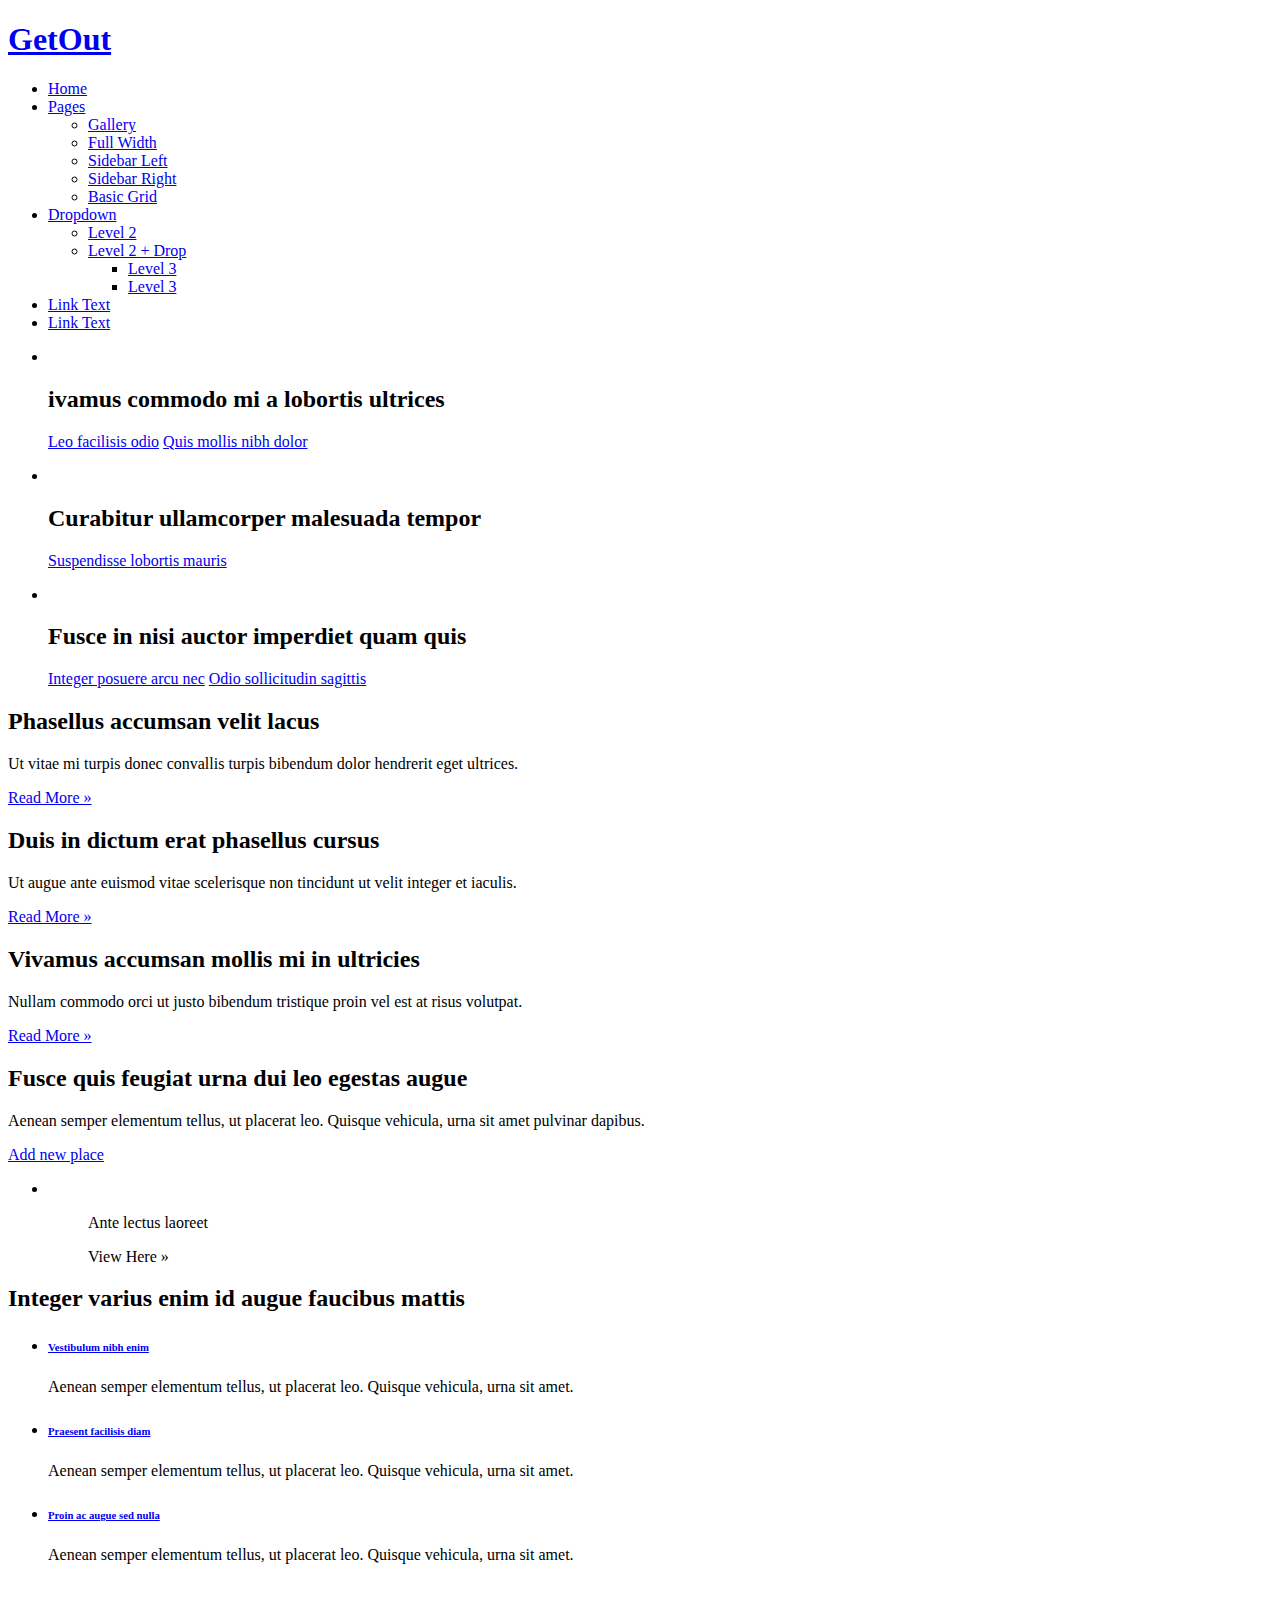
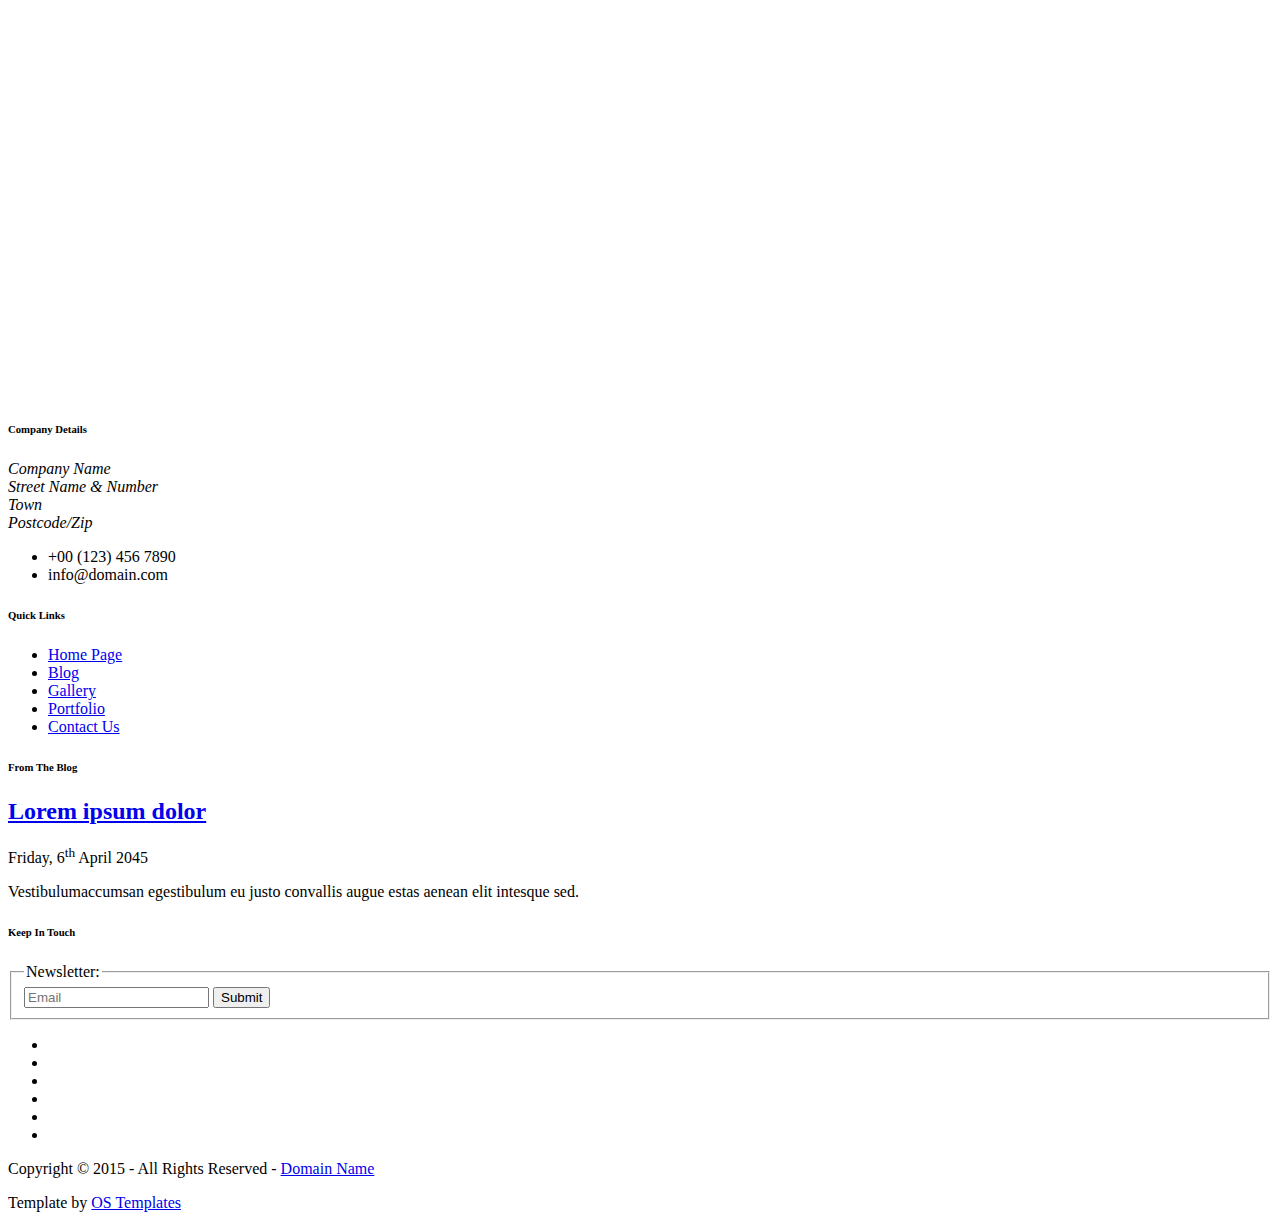
==== src/main/resources/templates/index.html @ ae4d1966 "single attractions are displayed" ====
<!DOCTYPE html>
<!--
Template Name: Colossus
Author: <a href="http://www.os-templates.com/">OS Templates</a>
Author URI: http://www.os-templates.com/
Licence: Free to use under our free template licence terms
Licence URI: http://www.os-templates.com/template-terms
-->
<html  lang="en" xmlns="http://www.w3.org/1999/xhtml" xmlns:th="http://www.thymeleaf.org">
<head>
    <title>GetOut</title>
    <meta charset="utf-8"/>
    <meta name="viewport" content="width=device-width, initial-scale=1.0, maximum-scale=1.0, user-scalable=no"/>
    <link href="styles/layout.css" rel="stylesheet" type="text/css" media="all"/>
    <script src="scripts/jquery.min.js"></script>
    <script src="scripts/jquery.backtotop.js"></script>
    <script src="scripts/jquery.mobilemenu.js"></script>
    <script src="scripts/jquery.flexslider-min.js"></script>
    <script src="scripts/custom.js"></script>
</head>
<body id="top">
<!-- ################################################################################################ -->
<!-- ################################################################################################ -->
<!-- ################################################################################################ -->
<div class="wrapper row1">
    <header id="header" class="clear">
        <!-- ################################################################################################ -->
        <div id="logo" class="fl_left">
            <h1><a href="index.html">GetOut</a></h1>
        </div>
        <!-- ################################################################################################ -->
        <nav id="mainav" class="fl_right">
            <ul class="clear">
                <li class="active"><a href="index.html">Home</a></li>
                <li><a class="drop" href="#">Pages</a>
                    <ul>
                        <li><a href="pages/gallery.html">Gallery</a></li>
                        <li><a href="pages/full-width.html">Full Width</a></li>
                        <li><a href="pages/sidebar-left.html">Sidebar Left</a></li>
                        <li><a href="pages/sidebar-right.html">Sidebar Right</a></li>
                        <li><a href="pages/basic-grid.html">Basic Grid</a></li>
                    </ul>
                </li>
                <li><a class="drop" href="#">Dropdown</a>
                    <ul>
                        <li><a href="#">Level 2</a></li>
                        <li><a class="drop" href="#">Level 2 + Drop</a>
                            <ul>
                                <li><a href="#">Level 3</a></li>
                                <li><a href="#">Level 3</a></li>
                            </ul>
                        </li>
                    </ul>
                </li>
                <li><a href="#">Link Text</a></li>
                <li><a href="#">Link Text</a></li>
            </ul>
        </nav>
        <!-- ################################################################################################ -->
    </header>
</div>
<!-- ################################################################################################ -->
<!-- ################################################################################################ -->
<!-- ################################################################################################ -->
<div class="wrapper">
    <div id="slider" class="clear">
        <!-- ################################################################################################ -->
        <div class="flexslider basicslider">
            <ul class="slides">
                <li><img src="images/demo/slides/01.png" alt=""/>
                    <div class="txtoverlay">
                        <div class="centralise">
                            <div class="verticalwrap">
                                <article>
                                    <h2 class="heading uppercase">ivamus commodo mi a lobortis ultrices</h2>
                                    <p><a class="btn orange pushright" href="#">Leo facilisis odio</a> <a class="btn red" href="#">Quis mollis nibh dolor</a></p>
                                </article>
                            </div>
                        </div>
                    </div>
                </li>
                <li><img src="images/demo/slides/02.png" alt=""/>
                    <div class="txtoverlay">
                        <div class="centralise">
                            <div class="verticalwrap">
                                <article>
                                    <h2 class="heading uppercase">Curabitur ullamcorper malesuada tempor</h2>
                                    <p><a class="btn red" href="#">Suspendisse lobortis mauris</a></p>
                                </article>
                            </div>
                        </div>
                    </div>
                </li>
                <li><img src="images/demo/slides/03.png" alt=""/>
                    <div class="txtoverlay">
                        <div class="centralise">
                            <div class="verticalwrap">
                                <article>
                                    <h2 class="heading uppercase">Fusce in nisi auctor imperdiet quam quis</h2>
                                    <p><a class="btn orange pushright" href="#">Integer posuere arcu nec</a> <a class="btn red" href="#">Odio sollicitudin sagittis</a></p>
                                </article>
                            </div>
                        </div>
                    </div>
                </li>
            </ul>
        </div>
        <!-- ################################################################################################ -->
    </div>
</div>
<!-- ################################################################################################ -->
<!-- ################################################################################################ -->
<!-- ################################################################################################ -->
<div class="wrapper row2">
    <div id="services" class="clear">
        <!-- ################################################################################################ -->
        <div class="group">
            <div class="one_third first">
                <article class="service"><i class="icon red circle fa fa-bell-o"></i>
                    <h2 class="heading">Phasellus accumsan velit lacus</h2>
                    <p class="btmspace-10">Ut vitae mi turpis donec convallis turpis bibendum dolor hendrerit eget ultrices.</p>
                    <p><a href="#">Read More &raquo;</a></p>
                </article>
            </div>
            <div class="one_third">
                <article class="service"><i class="icon orange circle fa fa-bicycle"></i>
                    <h2 class="heading">Duis in dictum erat phasellus cursus</h2>
                    <p class="btmspace-10">Ut augue ante euismod vitae scelerisque non tincidunt ut velit integer et iaculis.</p>
                    <p><a href="#">Read More &raquo;</a></p>
                </article>
            </div>
            <div class="one_third">
                <article class="service"><i class="icon green circle fa fa-mortar-board"></i>
                    <h2 class="heading">Vivamus accumsan mollis mi in ultricies</h2>
                    <p class="btmspace-10">Nullam commodo orci ut justo bibendum tristique proin vel est at risus volutpat.</p>
                    <p><a href="#">Read More &raquo;</a></p>
                </article>
            </div>
        </div>
        <!-- ################################################################################################ -->
        <div class="clear"></div>
    </div>
</div>
<!-- ################################################################################################ -->
<!-- ################################################################################################ -->
<!-- ################################################################################################ -->
<div class="wrapper row6">
    <section id="cta" class="clear">
        <!-- ################################################################################################ -->
        <div class="three_quarter first">
            <h2 class="heading">Fusce quis feugiat urna dui leo egestas augue</h2>
            <p>Aenean semper elementum tellus, ut placerat leo. Quisque vehicula, urna sit amet pulvinar dapibus.</p>
        </div>
        <div class="one_quarter"><a class="btn new" href="/attraction/new">Add new place<span class="fa fa-arrow-right"></span></a></div>
        <!-- ################################################################################################ -->
    </section>
</div>
<!-- ################################################################################################ -->
<!-- ################################################################################################ -->
<!-- ################################################################################################ -->
<div class="wrapper row2">
    <div class="latest">
        <!-- ################################################################################################ -->
        <ul class="nospace group" >

            <li th:each="attraction:${attractions}">
                <figure><a class="overlay" href="#"><img id="attraction" th:src="${attraction.getPictures()[0]}" alt=""/></a>
                    <figcaption class="inspace-30 center">
                        <p class="bold uppercase" th:text="${attraction.getName()}">Ante lectus laoreet</p>
                        <p class="attractionLink" th:id="${attraction.getID()}" >View Here &raquo;</p>
                    </figcaption>
                </figure>
            </li>

        </ul>
        <!-- ################################################################################################ -->
    </div>
</div>
<!-- ################################################################################################ -->
<!-- ################################################################################################ -->
<!-- ################################################################################################ -->
<div class="wrapper row3"  >
    <main class="container nospace clear">
        <!-- main body -->
        <!-- ################################################################################################ -->
        <div class="group" id="attractionInfo" >
            <div class="one_half first paditout">
                <h2 class="heading uppercase btmspace-50" id="title">Integer varius enim id augue faucibus mattis</h2>
                <ul class="nospace group">
                    <li class="btmspace-30">
                        <article class="service largeicon"><i class="icon nobg circle fa fa-ra"></i>
                            <h6 class="heading" id="categories"><a href="#">Vestibulum nibh enim</a></h6>
                            <p id="description">Aenean semper elementum tellus, ut placerat leo. Quisque vehicula, urna sit amet.</p>
                        </article>
                    </li>
                    <li class="btmspace-30">
                        <article class="service largeicon"><i class="icon nobg circle fa fa-female"></i>
                            <h6 class="heading"><a href="#">Praesent facilisis diam</a></h6>
                            <p>Aenean semper elementum tellus, ut placerat leo. Quisque vehicula, urna sit amet.</p>
                        </article>
                    </li>
                    <li>
                        <article class="service largeicon"><i class="icon nobg circle fa fa-history"></i>
                            <h6 class="heading"><a href="#">Proin ac augue sed nulla</a></h6>
                            <p>Aenean semper elementum tellus, ut placerat leo. Quisque vehicula, urna sit amet.</p>
                        </article>
                    </li>
                </ul>
            </div>
                <div class="one_half"><a href="#"><img id="picture" src="http://kb4images.com/images/picture/37509081-picture.jpg" alt=""/></a></div>


            </div>
        <div id="googleMap" style="width:100%;height:400px;"></div>

        <script src="https://maps.googleapis.com/maps/api/js?key=AIzaSyCRebc8NWRCr540yhh_Sn5ucUyG4x7ib64&amp;callback=myMap"></script>



        <!-- ################################################################################################ -->
        <!-- / main body -->
        <div class="clear"></div>
    </main>
</div>
<!-- ################################################################################################ -->
<!-- ################################################################################################ -->
<!-- ################################################################################################ -->
<div class="wrapper row4">
    <footer id="footer" class="clear">
        <!-- ################################################################################################ -->
        <div class="one_quarter first">
            <h6 class="title">Company Details</h6>
            <address class="btmspace-15">
                Company Name<br/>
                Street Name &amp; Number<br/>
                Town<br/>
                Postcode/Zip
            </address>
            <ul class="nospace">
                <li class="btmspace-10"><span class="fa fa-phone"></span> +00 (123) 456 7890</li>
                <li><span class="fa fa-envelope-o"></span> info@domain.com</li>
            </ul>
        </div>
        <div class="one_quarter">
            <h6 class="title">Quick Links</h6>
            <ul class="nospace linklist">
                <li><a href="#">Home Page</a></li>
                <li><a href="#">Blog</a></li>
                <li><a href="#">Gallery</a></li>
                <li><a href="#">Portfolio</a></li>
                <li><a href="#">Contact Us</a></li>
            </ul>
        </div>
        <div class="one_quarter">
            <h6 class="title">From The Blog</h6>
            <article>
                <h2 class="nospace"><a href="#">Lorem ipsum dolor</a></h2>
                <time class="smallfont" datetime="2045-04-06">Friday, 6<sup>th</sup> April 2045</time>
                <p>Vestibulumaccumsan egestibulum eu justo convallis augue estas aenean elit intesque sed.</p>
            </article>
        </div>
        <div class="one_quarter">
            <h6 class="title">Keep In Touch</h6>
            <form class="btmspace-30" method="post" action="#">
                <fieldset>
                    <legend>Newsletter:</legend>
                    <input class="btmspace-15" type="text" value="" placeholder="Email"/>
                    <button type="submit" value="submit">Submit</button>
                </fieldset>
            </form>
            <ul class="faico clear">
                <li><a class="faicon-facebook" href="#"><i class="fa fa-facebook"></i></a></li>
                <li><a class="faicon-twitter" href="#"><i class="fa fa-twitter"></i></a></li>
                <li><a class="faicon-linkedin" href="#"><i class="fa fa-linkedin"></i></a></li>
                <li><a class="faicon-google-plus" href="#"><i class="fa fa-google-plus"></i></a></li>
                <li><a class="faicon-instagram" href="#"><i class="fa fa-instagram"></i></a></li>
                <li><a class="faicon-tumblr" href="#"><i class="fa fa-tumblr"></i></a></li>
            </ul>
        </div>
        <!-- ################################################################################################ -->
    </footer>
</div>
<!-- ################################################################################################ -->
<!-- ################################################################################################ -->
<!-- ################################################################################################ -->
<div class="wrapper row5">
    <div id="copyright" class="clear">
        <!-- ################################################################################################ -->
        <p class="fl_left">Copyright &copy; 2015 - All Rights Reserved - <a href="#">Domain Name</a></p>
        <p class="fl_right">Template by <a target="_blank" href="http://www.os-templates.com/" title="Free Website Templates">OS Templates</a></p>
        <!-- ################################################################################################ -->
    </div>
</div>
<!-- ################################################################################################ -->
<!-- ################################################################################################ -->
<!-- ################################################################################################ -->
<a id="backtotop" href="#top"><i class="fa fa-chevron-up"></i></a>
<!-- JAVASCRIPTS -->

</body>
</html>
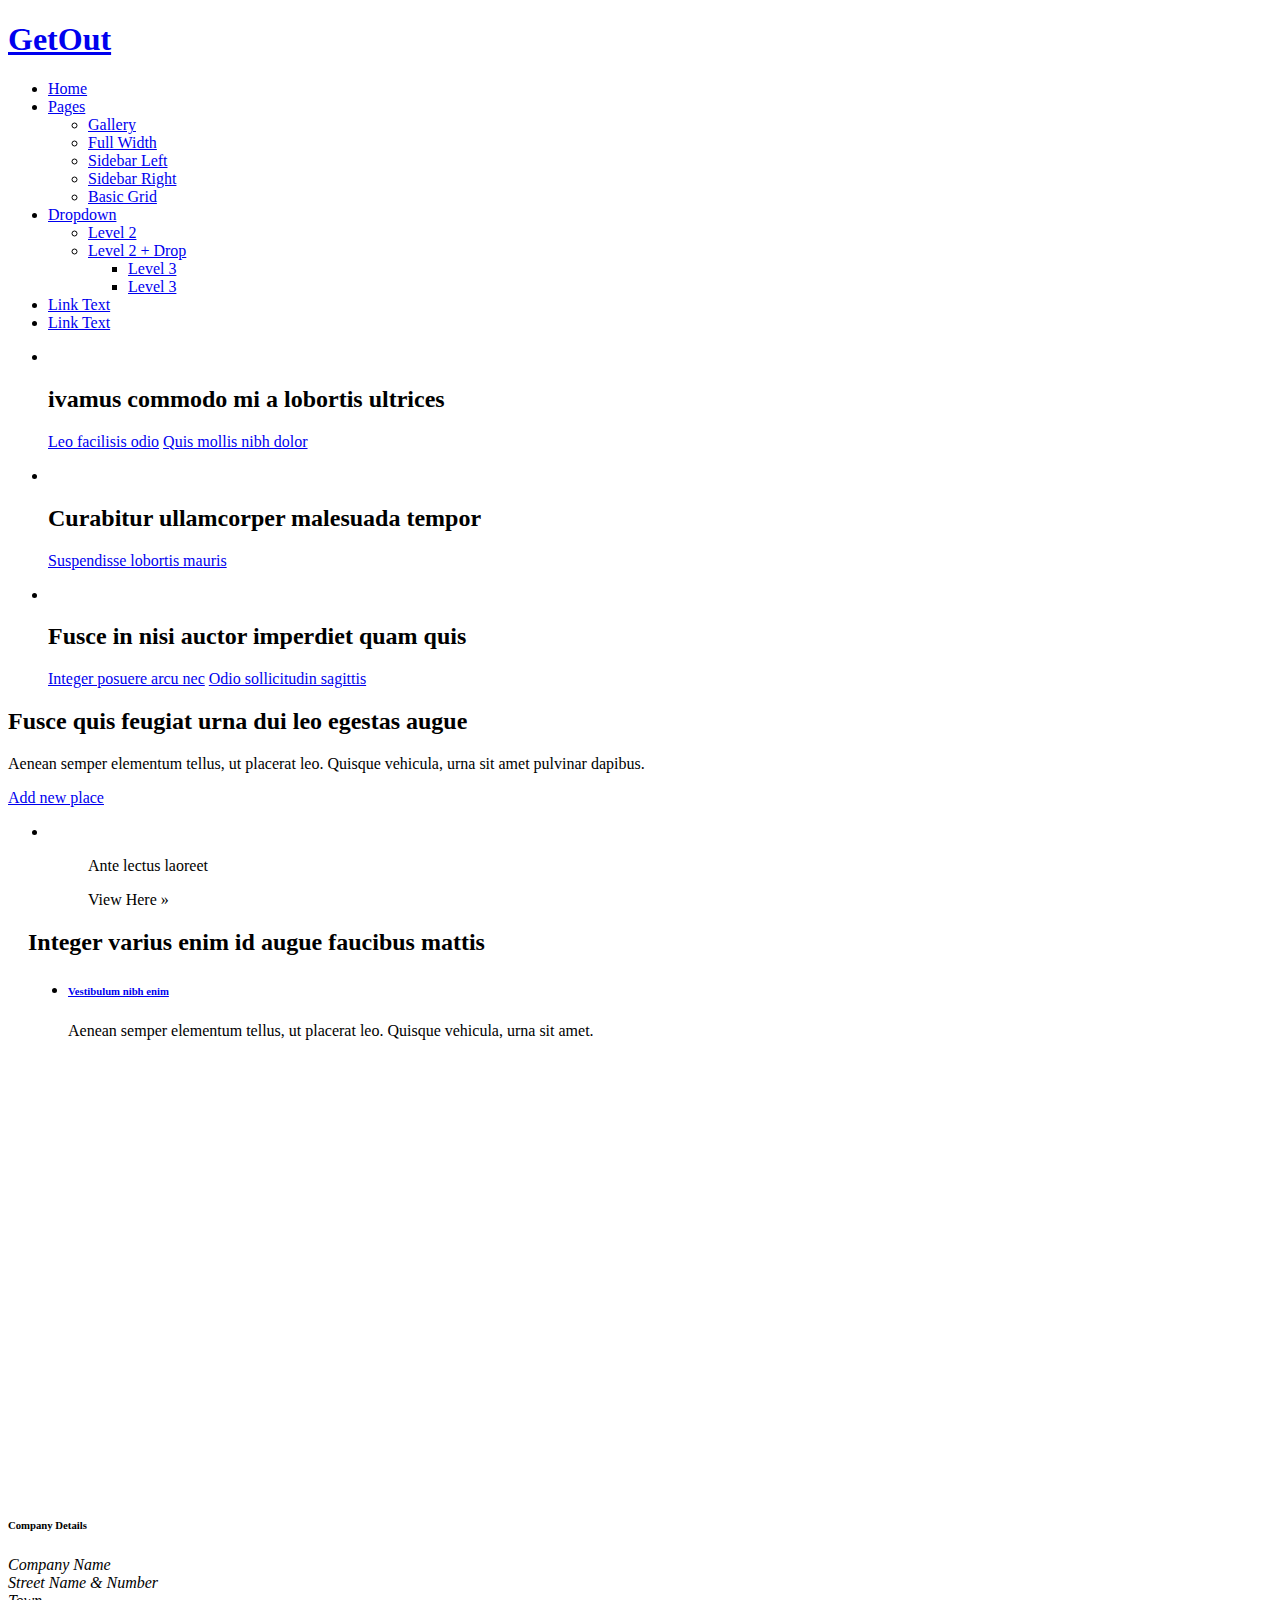
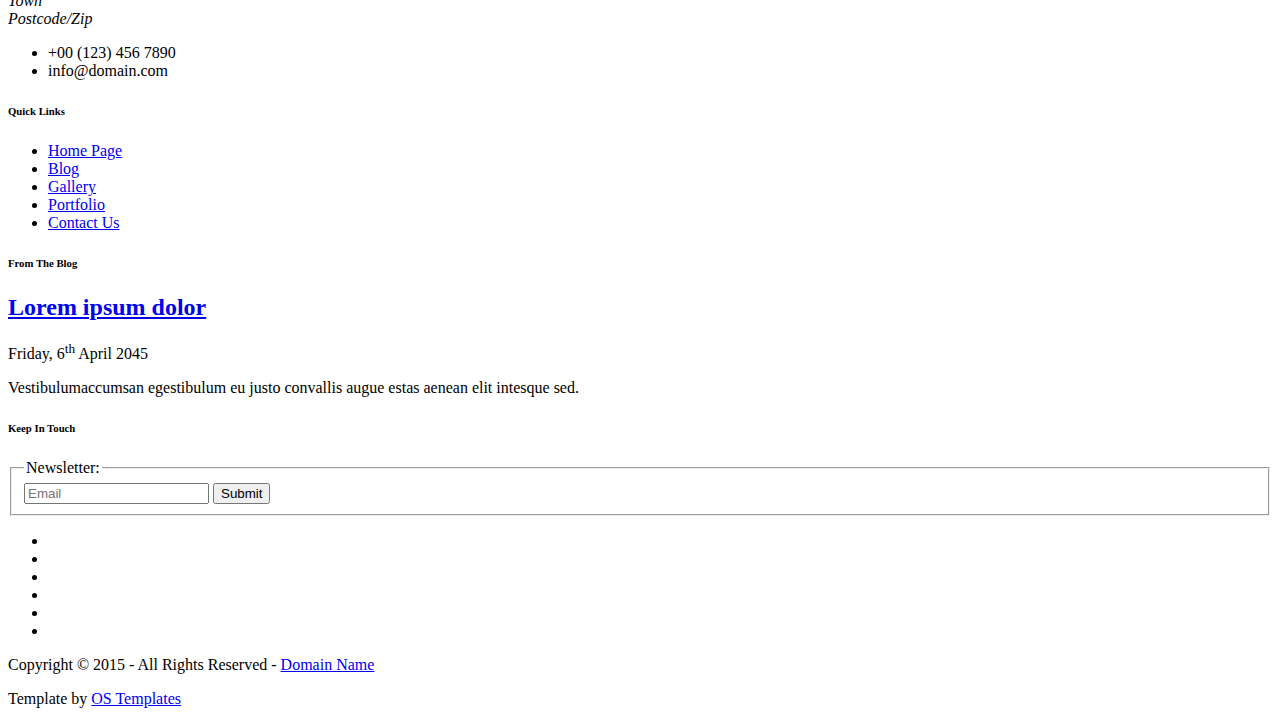
==== commit a8f44459: "query result to json stackoverflow error ficet with jackson annotations" ====
--- a/src/main/resources/templates/index.html
+++ b/src/main/resources/templates/index.html
@@ -111,9 +111,8 @@
 <!-- ################################################################################################ -->
 <!-- ################################################################################################ -->
 <!-- ################################################################################################ -->
-<div class="wrapper row2">
+<!--<div class="wrapper row2">
     <div id="services" class="clear">
-        <!-- ################################################################################################ -->
         <div class="group">
             <div class="one_third first">
                 <article class="service"><i class="icon red circle fa fa-bell-o"></i>
@@ -137,10 +136,9 @@
                 </article>
             </div>
         </div>
-        <!-- ################################################################################################ -->
         <div class="clear"></div>
     </div>
-</div>
+</div>-->
 <!-- ################################################################################################ -->
 <!-- ################################################################################################ -->
 <!-- ################################################################################################ -->
@@ -183,7 +181,7 @@
     <main class="container nospace clear">
         <!-- main body -->
         <!-- ################################################################################################ -->
-        <div class="group" id="attractionInfo" >
+        <div class="group" id="attractionInfo" style="margin: 20px">
             <div class="one_half first paditout">
                 <h2 class="heading uppercase btmspace-50" id="title">Integer varius enim id augue faucibus mattis</h2>
                 <ul class="nospace group">
@@ -193,18 +191,7 @@
                             <p id="description">Aenean semper elementum tellus, ut placerat leo. Quisque vehicula, urna sit amet.</p>
                         </article>
                     </li>
-                    <li class="btmspace-30">
-                        <article class="service largeicon"><i class="icon nobg circle fa fa-female"></i>
-                            <h6 class="heading"><a href="#">Praesent facilisis diam</a></h6>
-                            <p>Aenean semper elementum tellus, ut placerat leo. Quisque vehicula, urna sit amet.</p>
-                        </article>
-                    </li>
-                    <li>
-                        <article class="service largeicon"><i class="icon nobg circle fa fa-history"></i>
-                            <h6 class="heading"><a href="#">Proin ac augue sed nulla</a></h6>
-                            <p>Aenean semper elementum tellus, ut placerat leo. Quisque vehicula, urna sit amet.</p>
-                        </article>
-                    </li>
+
                 </ul>
             </div>
                 <div class="one_half"><a href="#"><img id="picture" src="http://kb4images.com/images/picture/37509081-picture.jpg" alt=""/></a></div>
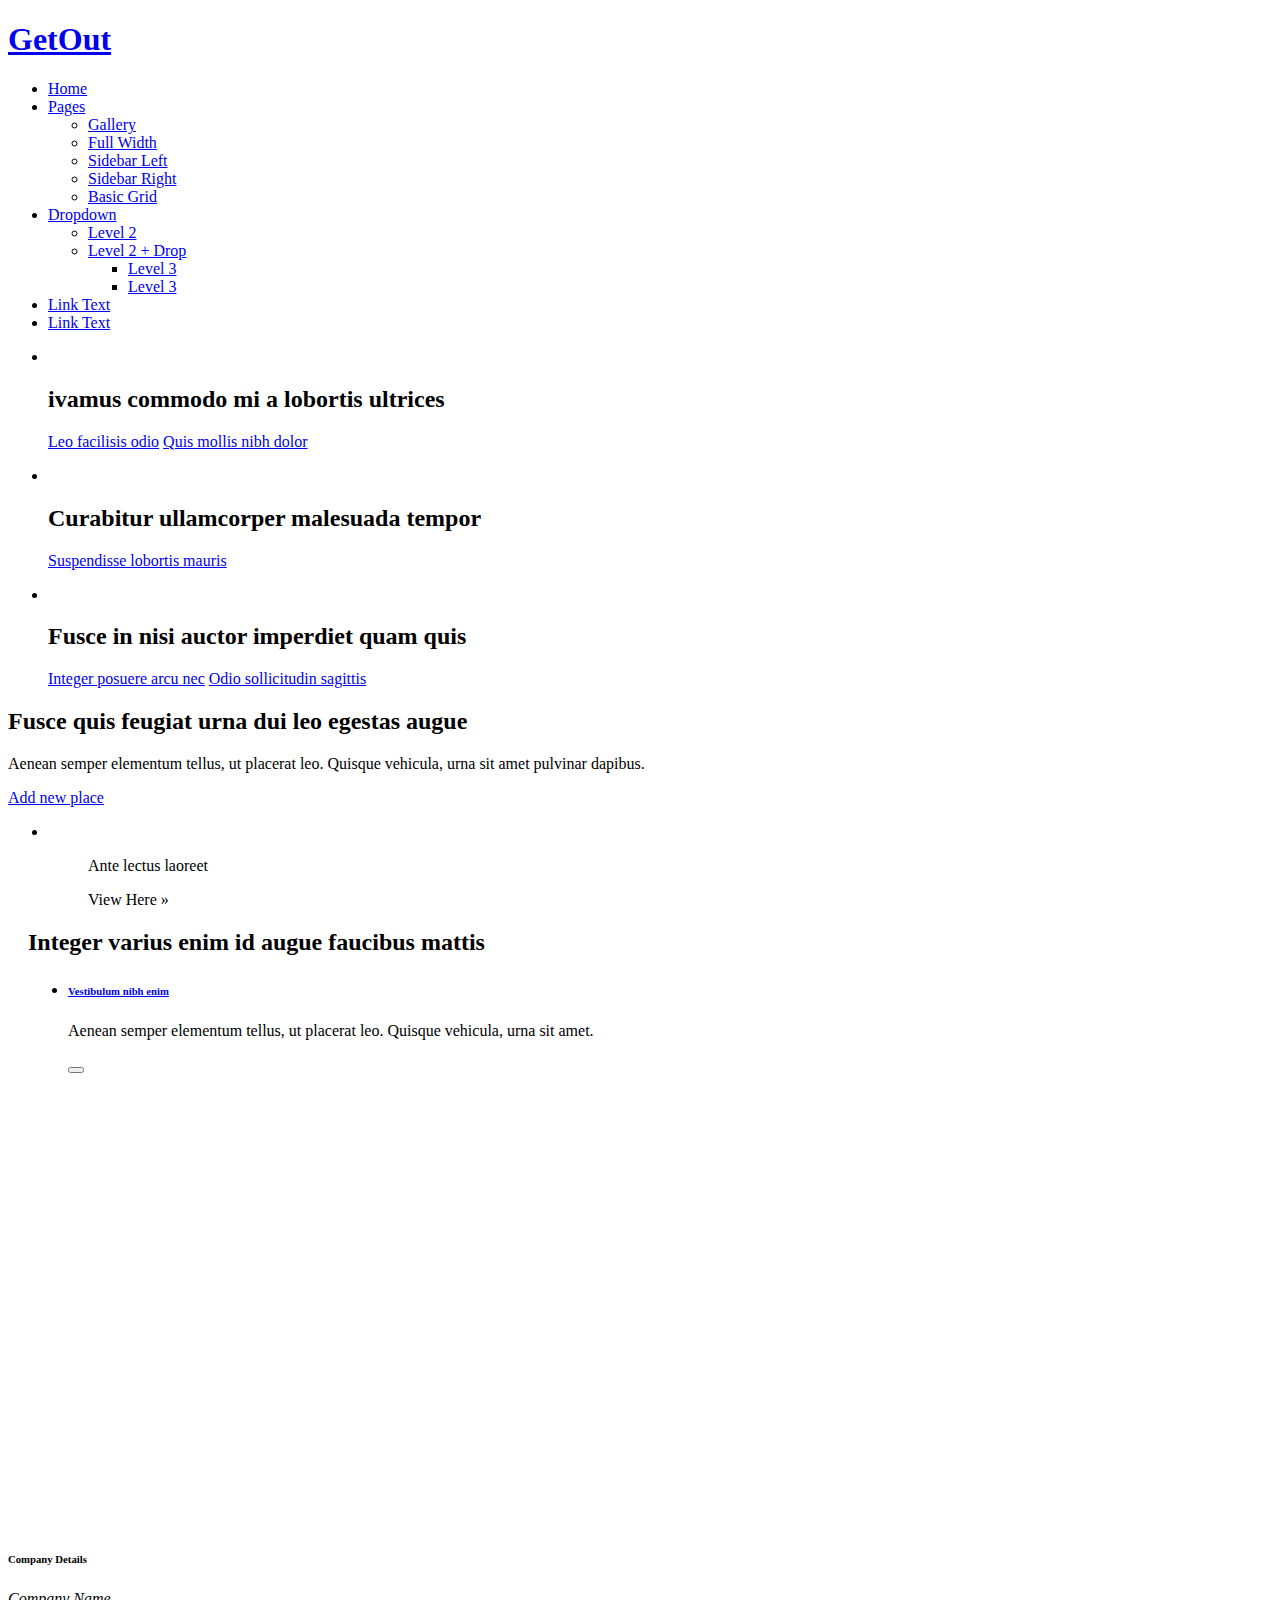
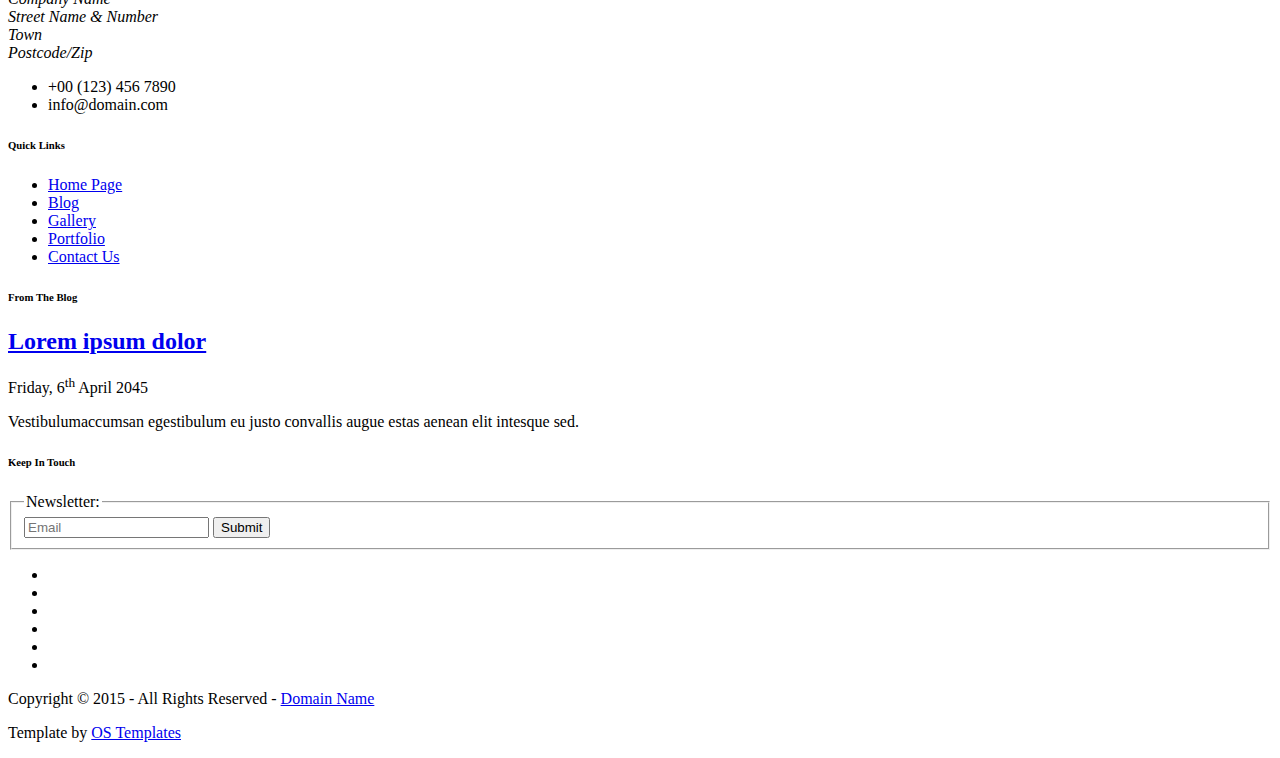
==== commit a7a0590e: "pagination works" ====
--- a/src/main/resources/templates/index.html
+++ b/src/main/resources/templates/index.html
@@ -16,6 +16,7 @@
     <script src="scripts/jquery.backtotop.js"></script>
     <script src="scripts/jquery.mobilemenu.js"></script>
     <script src="scripts/jquery.flexslider-min.js"></script>
+    <script src="scripts/map.js"></script>
     <script src="scripts/custom.js"></script>
 </head>
 <body id="top">
@@ -26,7 +27,7 @@
     <header id="header" class="clear">
         <!-- ################################################################################################ -->
         <div id="logo" class="fl_left">
-            <h1><a href="index.html">GetOut</a></h1>
+            <h1><a href="/">GetOut</a></h1>
         </div>
         <!-- ################################################################################################ -->
         <nav id="mainav" class="fl_right">
@@ -159,13 +160,13 @@
 <div class="wrapper row2">
     <div class="latest">
         <!-- ################################################################################################ -->
-        <ul class="nospace group" >
-
-            <li th:each="attraction:${attractions}">
-                <figure><a class="overlay" href="#"><img id="attraction" th:src="${attraction.getPictures()[0]}" alt=""/></a>
+        <ul class="nospace group attractionGroup" >
+
+            <li class="attractionFigure"  style="position: relative">
+                <figure><img id="attraction"  alt=""/>
                     <figcaption class="inspace-30 center">
-                        <p class="bold uppercase" th:text="${attraction.getName()}">Ante lectus laoreet</p>
-                        <p class="attractionLink" th:id="${attraction.getID()}" >View Here &raquo;</p>
+                        <p class="bold uppercase " id="attractionName" >Ante lectus laoreet</p>
+                        <p class="attractionLink" >View Here &raquo;</p>
                     </figcaption>
                 </figure>
             </li>
@@ -189,6 +190,7 @@
                         <article class="service largeicon"><i class="icon nobg circle fa fa-ra"></i>
                             <h6 class="heading" id="categories"><a href="#">Vestibulum nibh enim</a></h6>
                             <p id="description">Aenean semper elementum tellus, ut placerat leo. Quisque vehicula, urna sit amet.</p>
+                            <button type="submit" value="submit" class="button"></button>
                         </article>
                     </li>
 
@@ -200,7 +202,7 @@
             </div>
         <div id="googleMap" style="width:100%;height:400px;"></div>
 
-        <script src="https://maps.googleapis.com/maps/api/js?key=AIzaSyCRebc8NWRCr540yhh_Sn5ucUyG4x7ib64&amp;callback=myMap"></script>
+        <script src="https://maps.googleapis.com/maps/api/js?key=AIzaSyCRebc8NWRCr540yhh_Sn5ucUyG4x7ib64&amp;callback=map.myMap"></script>
 
 
 
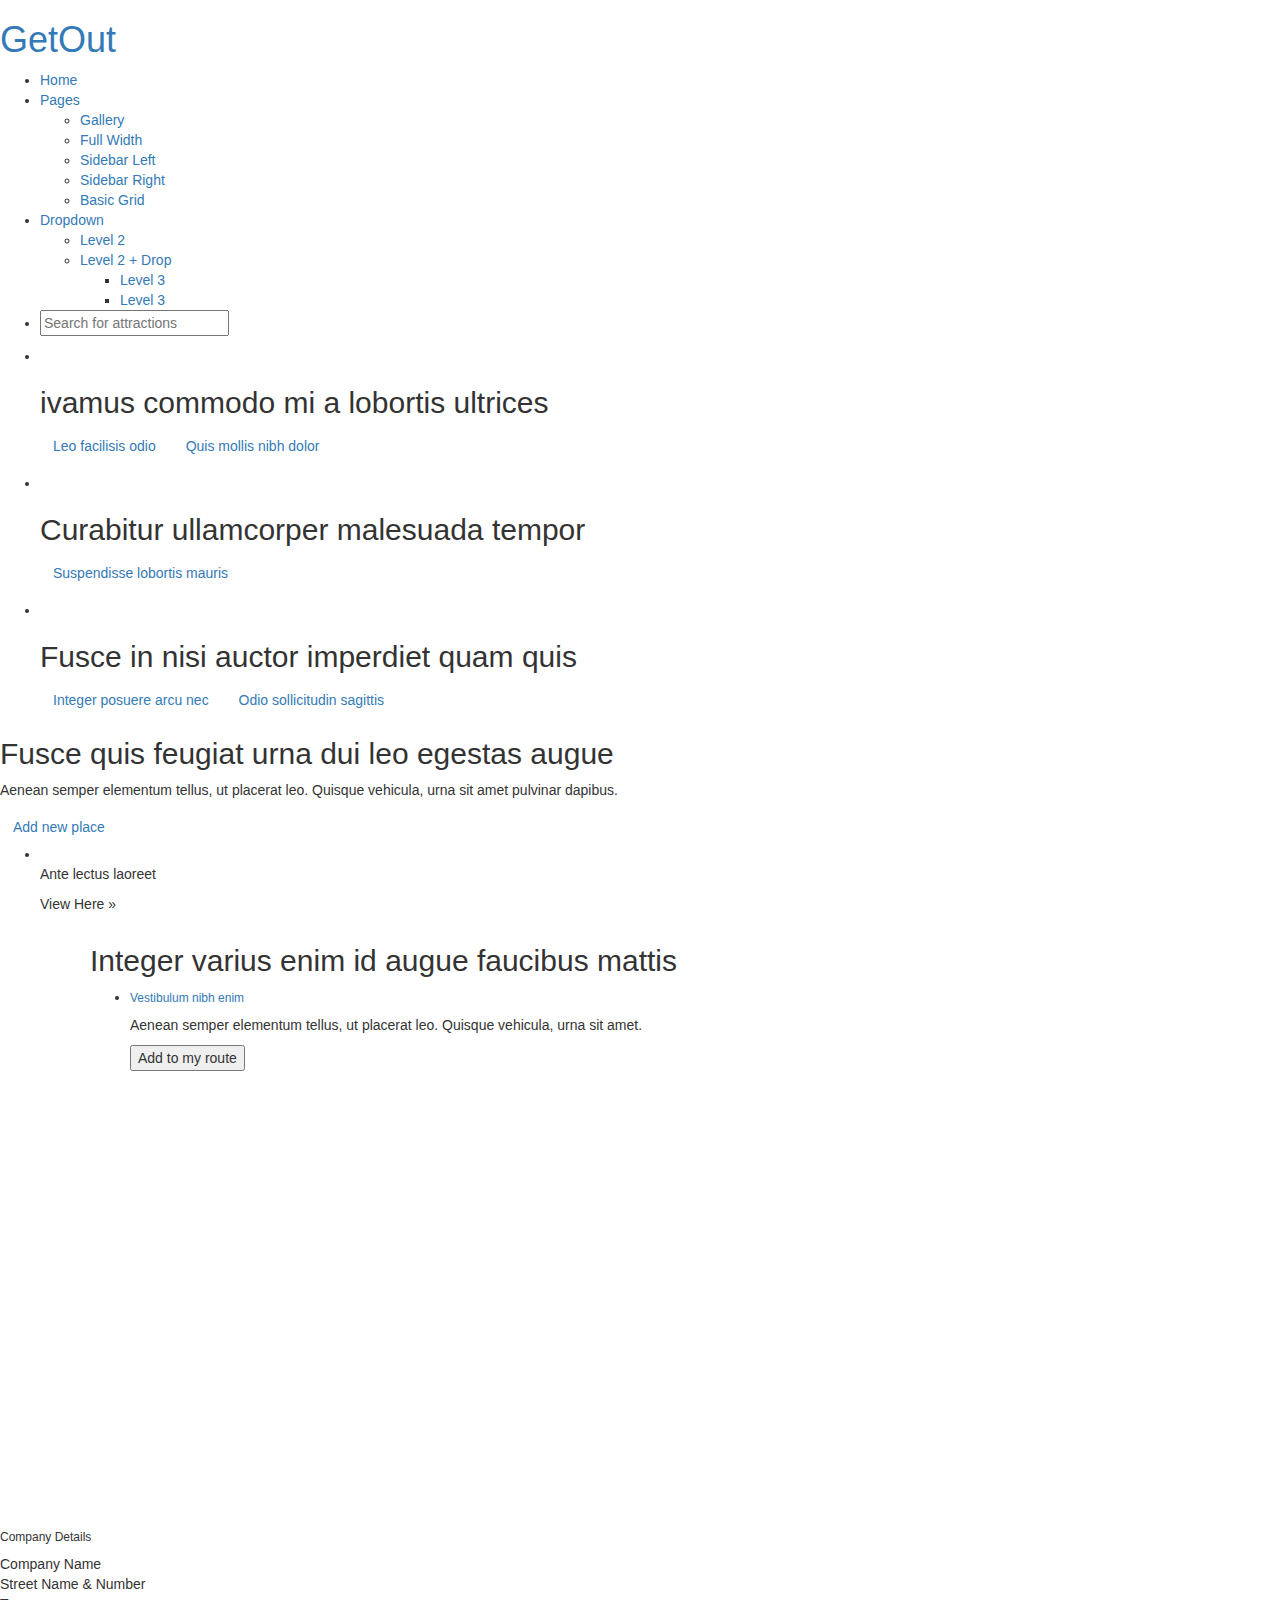
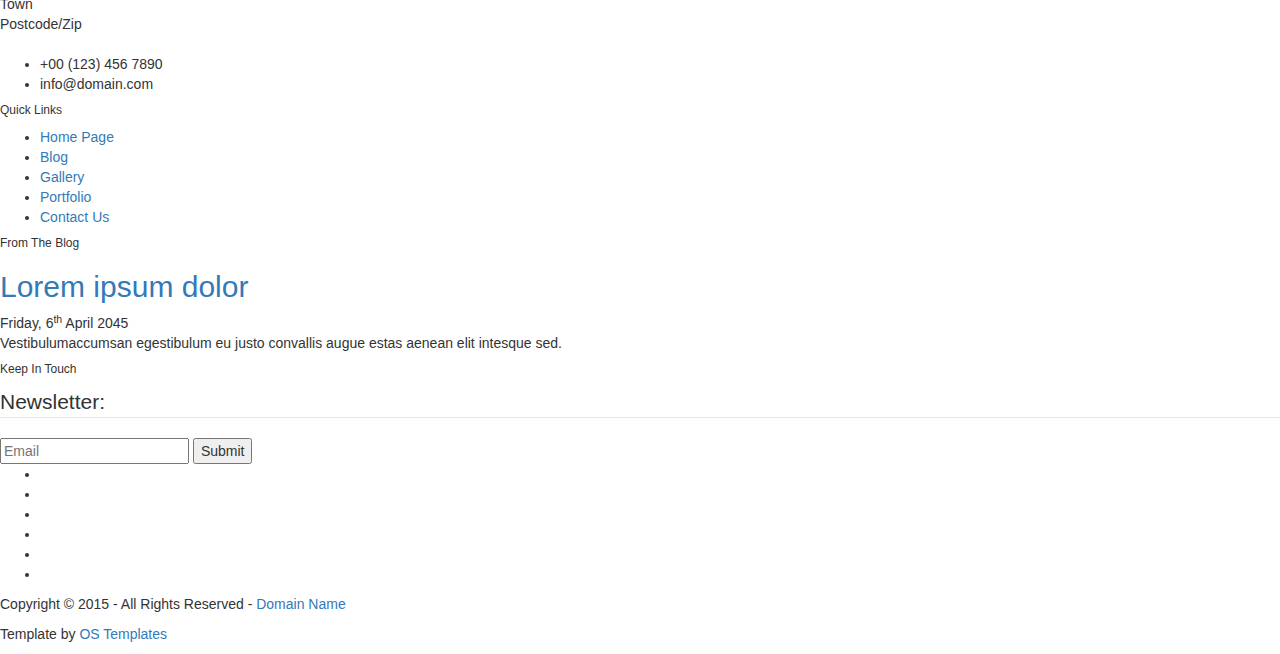
==== commit 45babc14: "button added for attractioninfo" ====
--- a/src/main/resources/templates/index.html
+++ b/src/main/resources/templates/index.html
@@ -11,6 +11,8 @@
     <title>GetOut</title>
     <meta charset="utf-8"/>
     <meta name="viewport" content="width=device-width, initial-scale=1.0, maximum-scale=1.0, user-scalable=no"/>
+    <link href="//netdna.bootstrapcdn.com/bootstrap/3.1.0/css/bootstrap.min.css" rel="stylesheet" id="bootstrap-css"/>
+
     <link href="styles/layout.css" rel="stylesheet" type="text/css" media="all"/>
     <script src="scripts/jquery.min.js"></script>
     <script src="scripts/jquery.backtotop.js"></script>
@@ -53,8 +55,7 @@
                         </li>
                     </ul>
                 </li>
-                <li><a href="#">Link Text</a></li>
-                <li><a href="#">Link Text</a></li>
+                <li><input class="btmspace-15" type="text" value="" placeholder="Search for attractions"/></li>
             </ul>
         </nav>
         <!-- ################################################################################################ -->
@@ -190,10 +191,9 @@
                         <article class="service largeicon"><i class="icon nobg circle fa fa-ra"></i>
                             <h6 class="heading" id="categories"><a href="#">Vestibulum nibh enim</a></h6>
                             <p id="description">Aenean semper elementum tellus, ut placerat leo. Quisque vehicula, urna sit amet.</p>
-                            <button type="submit" value="submit" class="button"></button>
+                            <button type="submit" value="submit" class="button">Add to my route</button>
                         </article>
                     </li>
-
                 </ul>
             </div>
                 <div class="one_half"><a href="#"><img id="picture" src="http://kb4images.com/images/picture/37509081-picture.jpg" alt=""/></a></div>
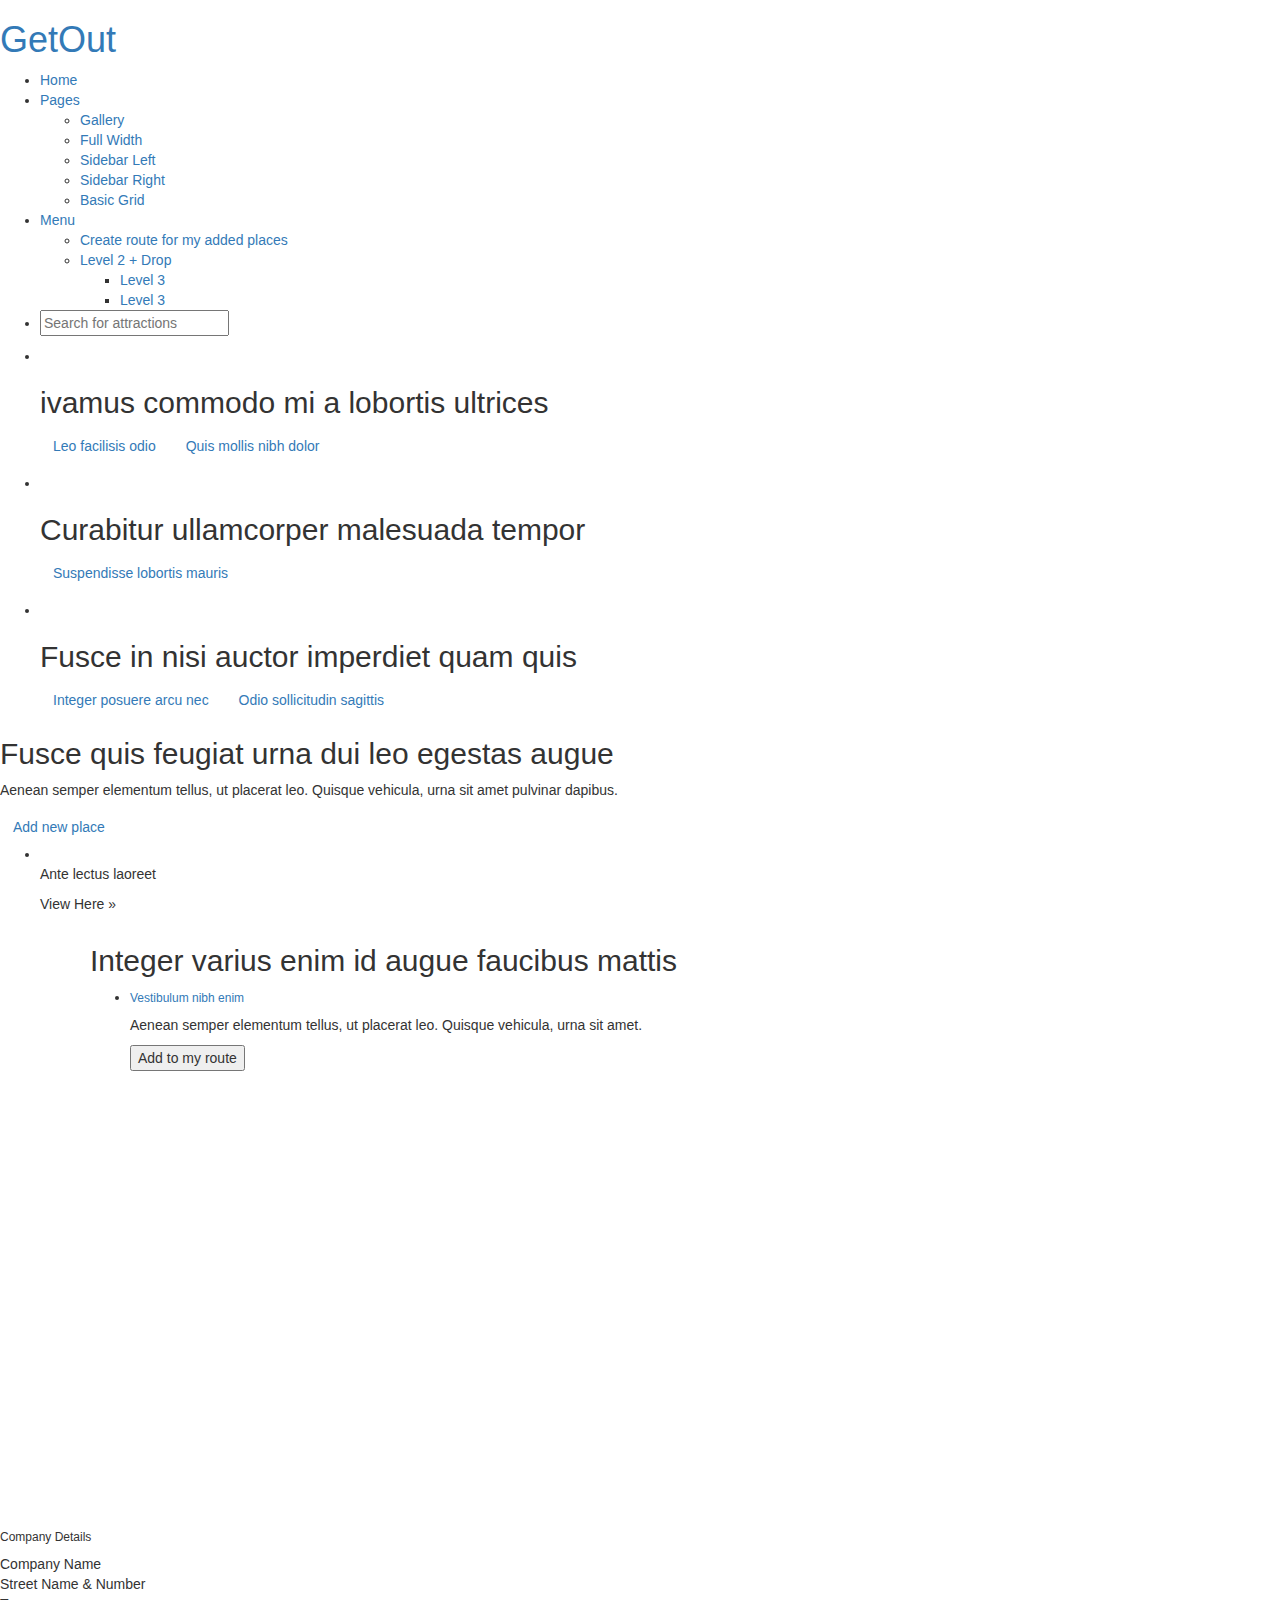
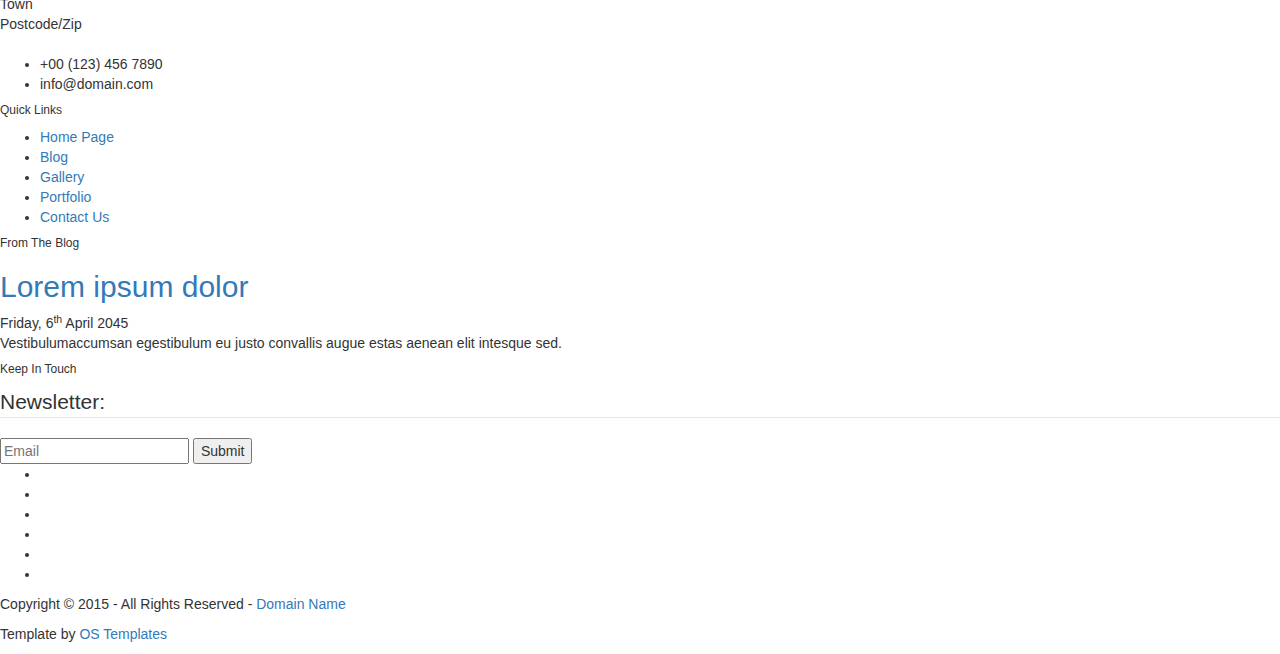
==== commit 09c65a58: "routplanner started but still not implemenetede" ====
--- a/src/main/resources/templates/index.html
+++ b/src/main/resources/templates/index.html
@@ -19,12 +19,15 @@
     <script src="scripts/jquery.mobilemenu.js"></script>
     <script src="scripts/jquery.flexslider-min.js"></script>
     <script src="scripts/map.js"></script>
+    <script src="scripts/search.js"></script>
+    <script src="scripts/routeplanner.js"></script>
     <script src="scripts/custom.js"></script>
 </head>
 <body id="top">
 <!-- ################################################################################################ -->
 <!-- ################################################################################################ -->
 <!-- ################################################################################################ -->
+
 <div class="wrapper row1">
     <header id="header" class="clear">
         <!-- ################################################################################################ -->
@@ -44,9 +47,9 @@
                         <li><a href="pages/basic-grid.html">Basic Grid</a></li>
                     </ul>
                 </li>
-                <li><a class="drop" href="#">Dropdown</a>
+                <li><a class="drop" href="#">Menu</a>
                     <ul>
-                        <li><a href="#">Level 2</a></li>
+                        <li><a id="createRoute">Create route for my added places</a></li>
                         <li><a class="drop" href="#">Level 2 + Drop</a>
                             <ul>
                                 <li><a href="#">Level 3</a></li>
@@ -55,11 +58,27 @@
                         </li>
                     </ul>
                 </li>
-                <li><input class="btmspace-15" type="text" value="" placeholder="Search for attractions"/></li>
+                <li><input class="btmspace-15" id="search" type="text" value="" placeholder="Search for attractions"/></li>
             </ul>
         </nav>
         <!-- ################################################################################################ -->
     </header>
+</div>
+
+<div class="container" style="display: none">
+
+    <hgroup class="mb20">
+        <h1>Search Results</h1>
+        <h2 class="lead"><strong id="resultNr" class="text-danger">3</strong> results were found for the search for <strong class="text-danger" id="searchText">Lorem</strong></h2>
+    </hgroup>
+    <div id="results"></div>
+
+    <div style="padding: 20px">
+        <button id="prevSearch" style="float: left" disabled="disabled">Previous</button>
+
+        <button id="nextSearch" style="float: right" disabled="disabled">Next</button>
+
+    </div>
 </div>
 <!-- ################################################################################################ -->
 <!-- ################################################################################################ -->
@@ -110,40 +129,7 @@
         <!-- ################################################################################################ -->
     </div>
 </div>
-<!-- ################################################################################################ -->
-<!-- ################################################################################################ -->
-<!-- ################################################################################################ -->
-<!--<div class="wrapper row2">
-    <div id="services" class="clear">
-        <div class="group">
-            <div class="one_third first">
-                <article class="service"><i class="icon red circle fa fa-bell-o"></i>
-                    <h2 class="heading">Phasellus accumsan velit lacus</h2>
-                    <p class="btmspace-10">Ut vitae mi turpis donec convallis turpis bibendum dolor hendrerit eget ultrices.</p>
-                    <p><a href="#">Read More &raquo;</a></p>
-                </article>
-            </div>
-            <div class="one_third">
-                <article class="service"><i class="icon orange circle fa fa-bicycle"></i>
-                    <h2 class="heading">Duis in dictum erat phasellus cursus</h2>
-                    <p class="btmspace-10">Ut augue ante euismod vitae scelerisque non tincidunt ut velit integer et iaculis.</p>
-                    <p><a href="#">Read More &raquo;</a></p>
-                </article>
-            </div>
-            <div class="one_third">
-                <article class="service"><i class="icon green circle fa fa-mortar-board"></i>
-                    <h2 class="heading">Vivamus accumsan mollis mi in ultricies</h2>
-                    <p class="btmspace-10">Nullam commodo orci ut justo bibendum tristique proin vel est at risus volutpat.</p>
-                    <p><a href="#">Read More &raquo;</a></p>
-                </article>
-            </div>
-        </div>
-        <div class="clear"></div>
-    </div>
-</div>-->
-<!-- ################################################################################################ -->
-<!-- ################################################################################################ -->
-<!-- ################################################################################################ -->
+
 <div class="wrapper row6">
     <section id="cta" class="clear">
         <!-- ################################################################################################ -->
@@ -191,7 +177,7 @@
                         <article class="service largeicon"><i class="icon nobg circle fa fa-ra"></i>
                             <h6 class="heading" id="categories"><a href="#">Vestibulum nibh enim</a></h6>
                             <p id="description">Aenean semper elementum tellus, ut placerat leo. Quisque vehicula, urna sit amet.</p>
-                            <button type="submit" value="submit" class="button">Add to my route</button>
+                            <button type="submit" value="submit" class="addToMyRoute button" >Add to my route</button>
                         </article>
                     </li>
                 </ul>
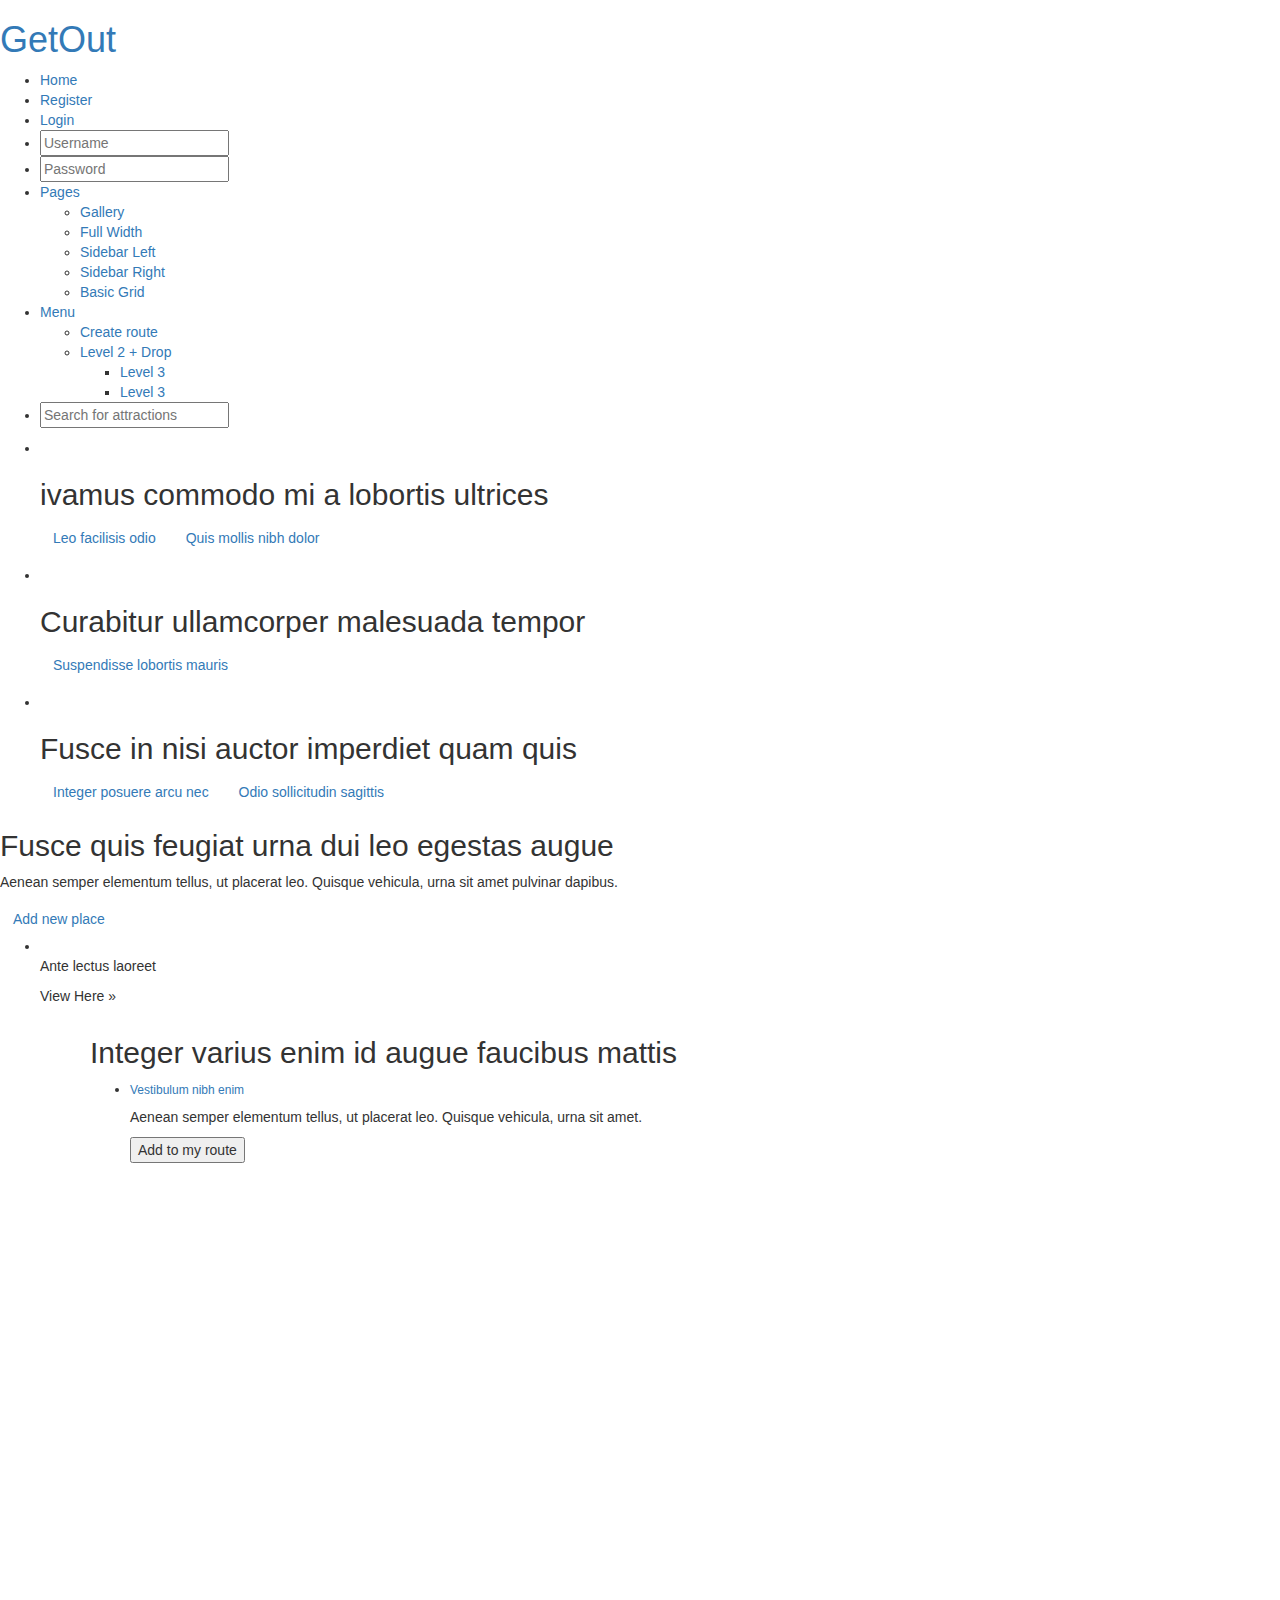
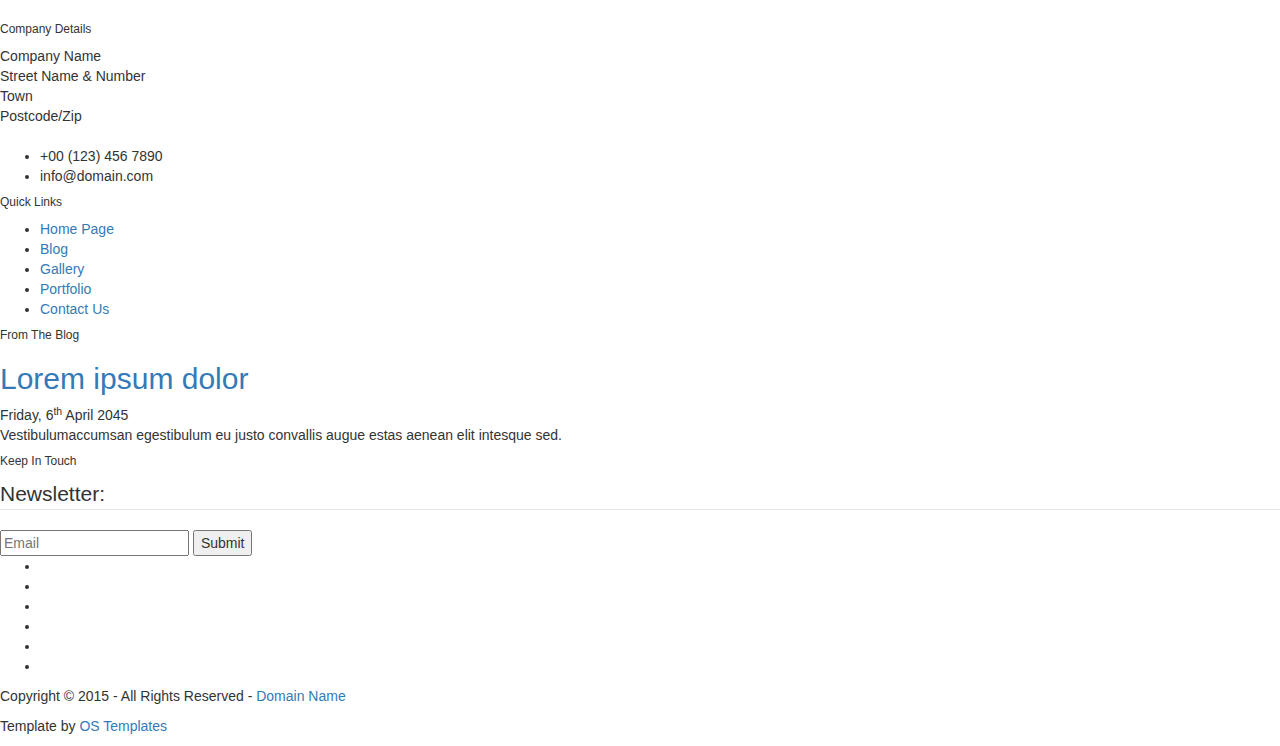
==== commit 64e7cef8: "spring security settings done" ====
--- a/src/main/resources/templates/index.html
+++ b/src/main/resources/templates/index.html
@@ -1,19 +1,13 @@
 <!DOCTYPE html>
-<!--
-Template Name: Colossus
-Author: <a href="http://www.os-templates.com/">OS Templates</a>
-Author URI: http://www.os-templates.com/
-Licence: Free to use under our free template licence terms
-Licence URI: http://www.os-templates.com/template-terms
--->
+
 <html  lang="en" xmlns="http://www.w3.org/1999/xhtml" xmlns:th="http://www.thymeleaf.org">
 <head>
     <title>GetOut</title>
     <meta charset="utf-8"/>
     <meta name="viewport" content="width=device-width, initial-scale=1.0, maximum-scale=1.0, user-scalable=no"/>
-    <link href="//netdna.bootstrapcdn.com/bootstrap/3.1.0/css/bootstrap.min.css" rel="stylesheet" id="bootstrap-css"/>
-
-    <link href="styles/layout.css" rel="stylesheet" type="text/css" media="all"/>
+    <link href="//netdna.bootstrapcdn.com/bootstrap/3.1.0/css/bootstrap.min.css" rel="stylesheet"  id="bootstrap-css"/>
+
+    <link href="styles/layout.css" rel="stylesheet" type="text/css"  media="all"/>
     <script src="scripts/jquery.min.js"></script>
     <script src="scripts/jquery.backtotop.js"></script>
     <script src="scripts/jquery.mobilemenu.js"></script>
@@ -38,6 +32,10 @@
         <nav id="mainav" class="fl_right">
             <ul class="clear">
                 <li class="active"><a href="index.html">Home</a></li>
+                <li class="active"><a href="index.html">Register</a></li>
+                <li class="active"><a href="index.html">Login</a></li>
+                <li><input class="btmspace-15" type="text"  placeholder="Username"/></li>
+                <li><input class="btmspace-15" type="text"  placeholder="Password"/></li>
                 <li><a class="drop" href="#">Pages</a>
                     <ul>
                         <li><a href="pages/gallery.html">Gallery</a></li>
@@ -49,7 +47,7 @@
                 </li>
                 <li><a class="drop" href="#">Menu</a>
                     <ul>
-                        <li><a id="createRoute">Create route for my added places</a></li>
+                        <li><a id="createRoute">Create route</a></li>
                         <li><a class="drop" href="#">Level 2 + Drop</a>
                             <ul>
                                 <li><a href="#">Level 3</a></li>
@@ -188,7 +186,7 @@
             </div>
         <div id="googleMap" style="width:100%;height:400px;"></div>
 
-        <script src="https://maps.googleapis.com/maps/api/js?key=AIzaSyCRebc8NWRCr540yhh_Sn5ucUyG4x7ib64&amp;callback=map.myMap"></script>
+        <script id="script" src="https://maps.googleapis.com/maps/api/js?key=AIzaSyCRebc8NWRCr540yhh_Sn5ucUyG4x7ib64&amp;callback=map.myMap"></script>
 
 
 
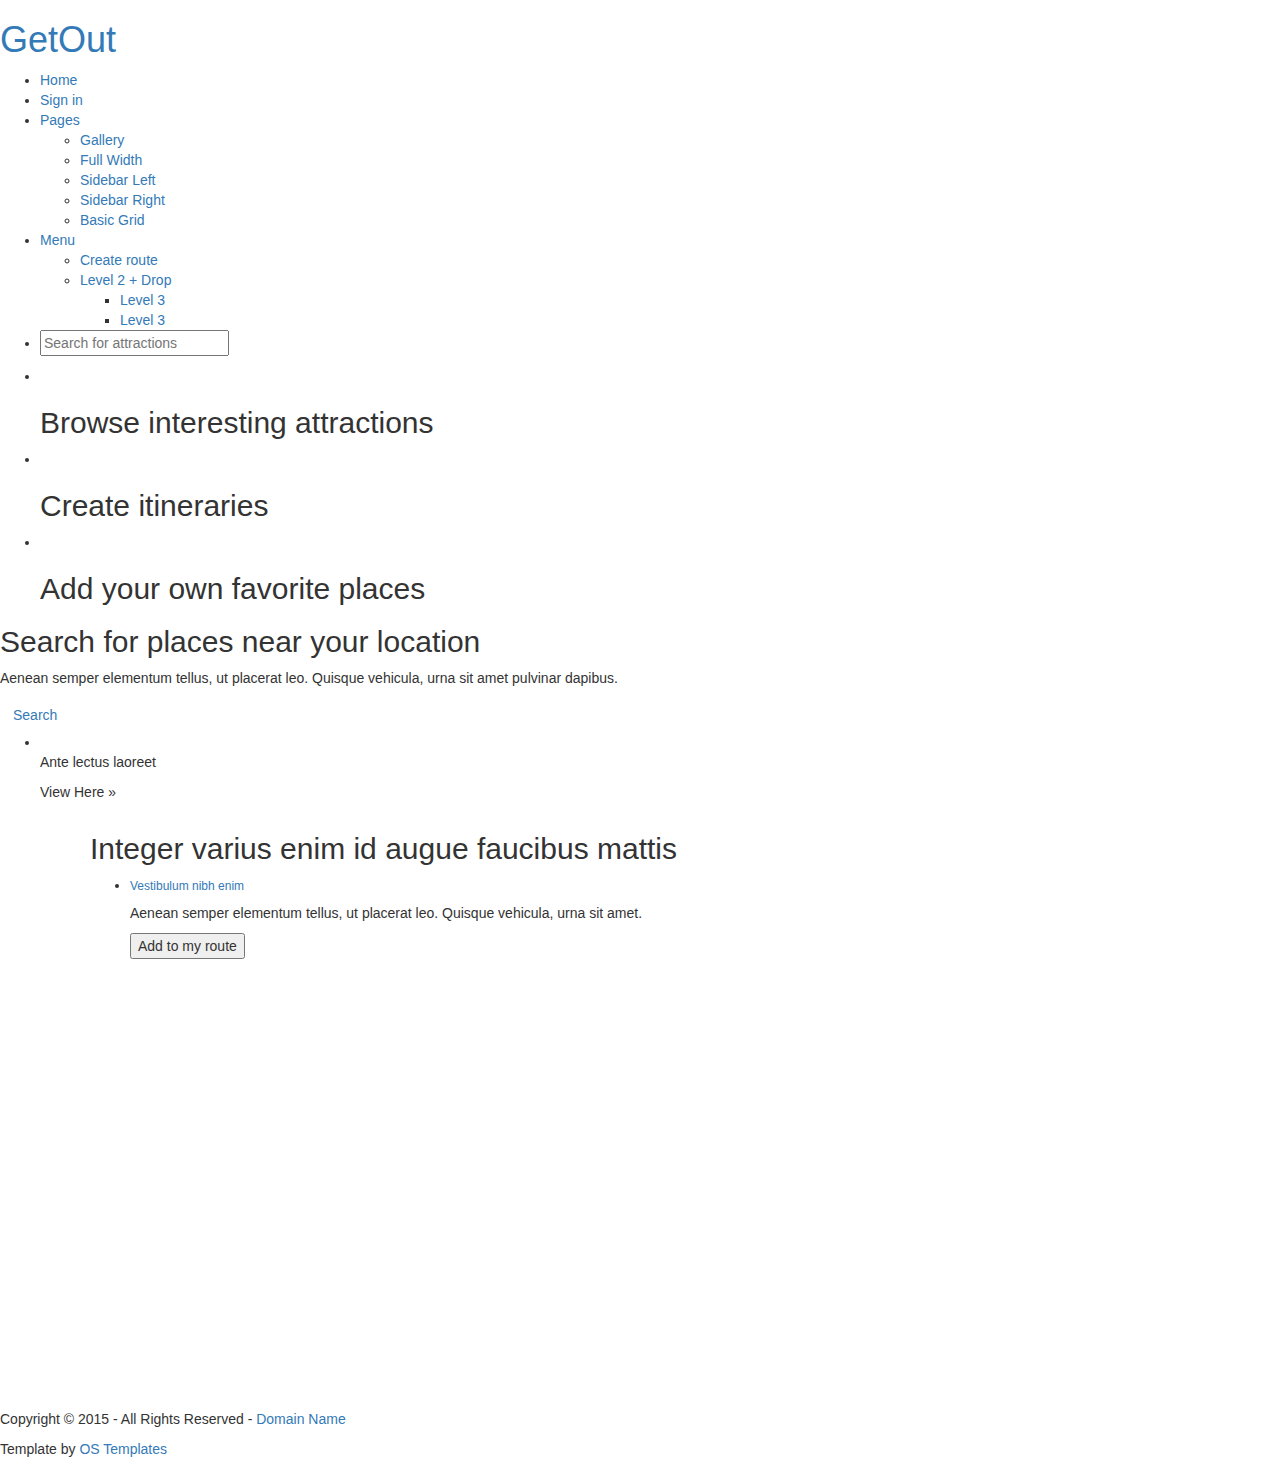
==== commit c6d5da69: "advanced search feature implemented" ====
--- a/src/main/resources/templates/index.html
+++ b/src/main/resources/templates/index.html
@@ -6,15 +6,17 @@
     <meta charset="utf-8"/>
     <meta name="viewport" content="width=device-width, initial-scale=1.0, maximum-scale=1.0, user-scalable=no"/>
     <link href="//netdna.bootstrapcdn.com/bootstrap/3.1.0/css/bootstrap.min.css" rel="stylesheet"  id="bootstrap-css"/>
-
     <link href="styles/layout.css" rel="stylesheet" type="text/css"  media="all"/>
+
     <script src="scripts/jquery.min.js"></script>
     <script src="scripts/jquery.backtotop.js"></script>
     <script src="scripts/jquery.mobilemenu.js"></script>
     <script src="scripts/jquery.flexslider-min.js"></script>
+    <script src="//netdna.bootstrapcdn.com/twitter-bootstrap/2.3.2/js/bootstrap.min.js"></script>
     <script src="scripts/map.js"></script>
     <script src="scripts/search.js"></script>
     <script src="scripts/routeplanner.js"></script>
+    <script src="scripts/advancedsearch.js"></script>
     <script src="scripts/custom.js"></script>
 </head>
 <body id="top">
@@ -32,10 +34,7 @@
         <nav id="mainav" class="fl_right">
             <ul class="clear">
                 <li class="active"><a href="index.html">Home</a></li>
-                <li class="active"><a href="index.html">Register</a></li>
-                <li class="active"><a href="index.html">Login</a></li>
-                <li><input class="btmspace-15" type="text"  placeholder="Username"/></li>
-                <li><input class="btmspace-15" type="text"  placeholder="Password"/></li>
+                <li class="active"><a id="signIn" >Sign in</a></li>
                 <li><a class="drop" href="#">Pages</a>
                     <ul>
                         <li><a href="pages/gallery.html">Gallery</a></li>
@@ -64,6 +63,19 @@
 </div>
 
 <div class="container" style="display: none">
+    <div id="search-block" style="display: none">
+        <div class="form-group">
+            <input  class="form-control" id="startLocation"  placeholder="Enter your starting location"/>
+        </div>
+        <div class="form-group">
+            <input  class="form-control" id="range" placeholder="Enter your search range(km)"/>
+        </div>
+        <div class="form-group">
+            <input  class="form-control" id="searchPhrase" placeholder="Search"/>
+        </div>
+
+        <button id="advancedSearchSubmit" class="btn btn-primary">Submit</button>
+    </div>
 
     <hgroup class="mb20">
         <h1>Search Results</h1>
@@ -71,7 +83,7 @@
     </hgroup>
     <div id="results"></div>
 
-    <div style="padding: 20px">
+    <div id="searchButtons" style="padding: 20px">
         <button id="prevSearch" style="float: left" disabled="disabled">Previous</button>
 
         <button id="nextSearch" style="float: right" disabled="disabled">Next</button>
@@ -86,37 +98,37 @@
         <!-- ################################################################################################ -->
         <div class="flexslider basicslider">
             <ul class="slides">
-                <li><img src="images/demo/slides/01.png" alt=""/>
+                <li><img src="images/balaton.jpg" alt=""/>
                     <div class="txtoverlay">
                         <div class="centralise">
                             <div class="verticalwrap">
                                 <article>
-                                    <h2 class="heading uppercase">ivamus commodo mi a lobortis ultrices</h2>
-                                    <p><a class="btn orange pushright" href="#">Leo facilisis odio</a> <a class="btn red" href="#">Quis mollis nibh dolor</a></p>
+                                    <h2 class="heading uppercase">Browse interesting attractions</h2>
+                                    <!--<p><a class="btn orange pushright" href="#">Leo facilisis odio</a> <a class="btn red" href="#">Quis mollis nibh dolor</a></p>-->
                                 </article>
                             </div>
                         </div>
                     </div>
                 </li>
-                <li><img src="images/demo/slides/02.png" alt=""/>
+                <li><img src="images/kastely.jpg" alt=""/>
                     <div class="txtoverlay">
                         <div class="centralise">
                             <div class="verticalwrap">
                                 <article>
-                                    <h2 class="heading uppercase">Curabitur ullamcorper malesuada tempor</h2>
-                                    <p><a class="btn red" href="#">Suspendisse lobortis mauris</a></p>
+                                    <h2 class="heading uppercase">Create itineraries</h2>
+                                    <!--<p><a class="btn red" href="#">Suspendisse lobortis mauris</a></p>-->
                                 </article>
                             </div>
                         </div>
                     </div>
                 </li>
-                <li><img src="images/demo/slides/03.png" alt=""/>
+                <li><img src="images/hegy.jpg" alt=""/>
                     <div class="txtoverlay">
                         <div class="centralise">
                             <div class="verticalwrap">
                                 <article>
-                                    <h2 class="heading uppercase">Fusce in nisi auctor imperdiet quam quis</h2>
-                                    <p><a class="btn orange pushright" href="#">Integer posuere arcu nec</a> <a class="btn red" href="#">Odio sollicitudin sagittis</a></p>
+                                    <h2 class="heading uppercase">Add your own favorite places</h2>
+                                    <!--<p><a class="btn orange pushright" href="#">Integer posuere arcu nec</a> <a class="btn red" href="#">Odio sollicitudin sagittis</a></p>-->
                                 </article>
                             </div>
                         </div>
@@ -132,10 +144,10 @@
     <section id="cta" class="clear">
         <!-- ################################################################################################ -->
         <div class="three_quarter first">
-            <h2 class="heading">Fusce quis feugiat urna dui leo egestas augue</h2>
+            <h2 class="heading">Search for places near your location</h2>
             <p>Aenean semper elementum tellus, ut placerat leo. Quisque vehicula, urna sit amet pulvinar dapibus.</p>
         </div>
-        <div class="one_quarter"><a class="btn new" href="/attraction/new">Add new place<span class="fa fa-arrow-right"></span></a></div>
+        <div class="one_quarter"><a class="btn new"  id="advancedSearch">Search  <span class="fa fa-arrow-right"></span></a></div>
         <!-- ################################################################################################ -->
     </section>
 </div>
@@ -170,6 +182,7 @@
         <div class="group" id="attractionInfo" style="margin: 20px">
             <div class="one_half first paditout">
                 <h2 class="heading uppercase btmspace-50" id="title">Integer varius enim id augue faucibus mattis</h2>
+                <h6 id="location"></h6>
                 <ul class="nospace group">
                     <li class="btmspace-30">
                         <article class="service largeicon"><i class="icon nobg circle fa fa-ra"></i>
@@ -180,7 +193,7 @@
                     </li>
                 </ul>
             </div>
-                <div class="one_half"><a href="#"><img id="picture" src="http://kb4images.com/images/picture/37509081-picture.jpg" alt=""/></a></div>
+                <div class="one_half"><a href="#"><img id="picture" src="" alt=""/></a></div>
 
 
             </div>
@@ -201,7 +214,7 @@
 <div class="wrapper row4">
     <footer id="footer" class="clear">
         <!-- ################################################################################################ -->
-        <div class="one_quarter first">
+       <!-- <div class="one_quarter first">
             <h6 class="title">Company Details</h6>
             <address class="btmspace-15">
                 Company Name<br/>
@@ -250,7 +263,7 @@
                 <li><a class="faicon-tumblr" href="#"><i class="fa fa-tumblr"></i></a></li>
             </ul>
         </div>
-        <!-- ################################################################################################ -->
+         ################################################################################################ -->
     </footer>
 </div>
 <!-- ################################################################################################ -->
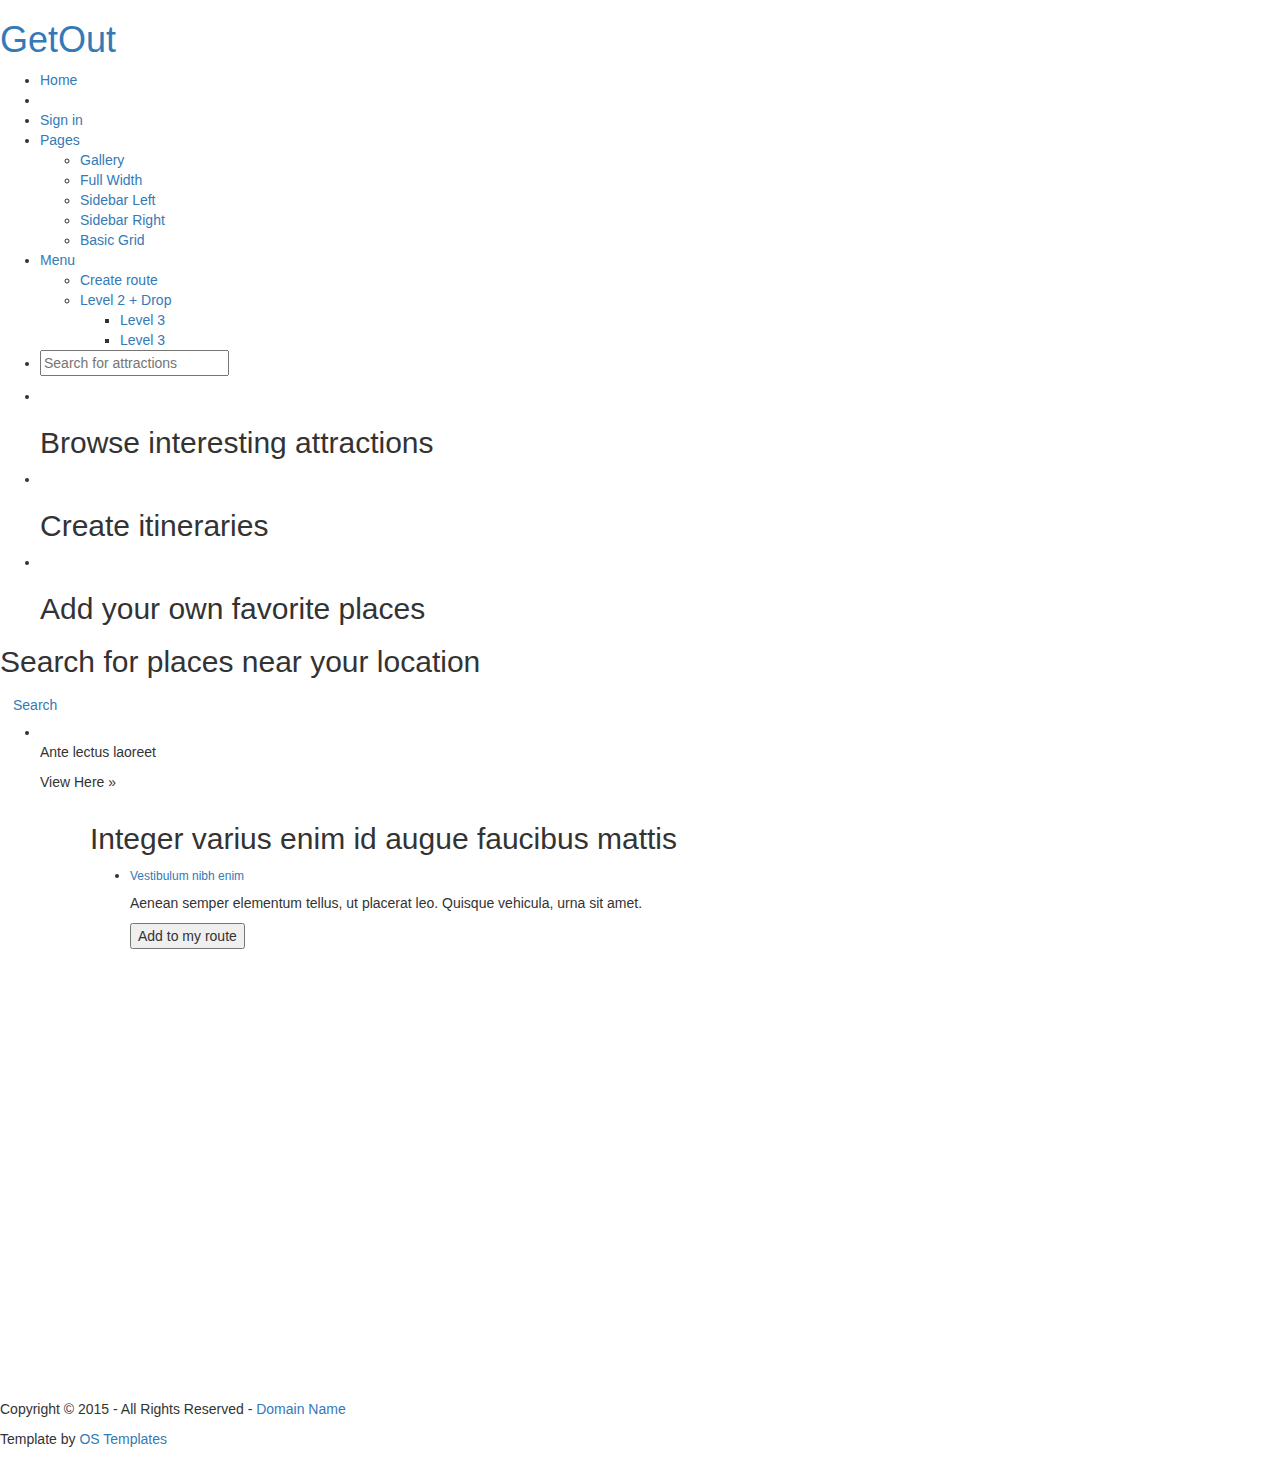
==== commit 756dcb95: "register working" ====
--- a/src/main/resources/templates/index.html
+++ b/src/main/resources/templates/index.html
@@ -14,6 +14,7 @@
     <script src="scripts/jquery.flexslider-min.js"></script>
     <script src="//netdna.bootstrapcdn.com/twitter-bootstrap/2.3.2/js/bootstrap.min.js"></script>
     <script src="scripts/map.js"></script>
+    <script src="/scripts/authentication.js"></script>
     <script src="scripts/search.js"></script>
     <script src="scripts/routeplanner.js"></script>
     <script src="scripts/advancedsearch.js"></script>
@@ -34,7 +35,8 @@
         <nav id="mainav" class="fl_right">
             <ul class="clear">
                 <li class="active"><a href="index.html">Home</a></li>
-                <li class="active"><a id="signIn" >Sign in</a></li>
+                <li id="welcome-username" ></li>
+                <li class="active"><a id="signIn" data-toggle="modal" data-target="#loginModal">Sign in</a></li>
                 <li><a class="drop" href="#">Pages</a>
                     <ul>
                         <li><a href="pages/gallery.html">Gallery</a></li>
@@ -61,7 +63,7 @@
         <!-- ################################################################################################ -->
     </header>
 </div>
-
+<div th:include="login::login"></div>
 <div class="container" style="display: none">
     <div id="search-block" style="display: none">
         <div class="form-group">
@@ -115,7 +117,7 @@
                         <div class="centralise">
                             <div class="verticalwrap">
                                 <article>
-                                    <h2 class="heading uppercase">Create itineraries</h2>
+                                    <h2 class="heading uppercase" >Create itineraries</h2>
                                     <!--<p><a class="btn red" href="#">Suspendisse lobortis mauris</a></p>-->
                                 </article>
                             </div>
@@ -145,7 +147,6 @@
         <!-- ################################################################################################ -->
         <div class="three_quarter first">
             <h2 class="heading">Search for places near your location</h2>
-            <p>Aenean semper elementum tellus, ut placerat leo. Quisque vehicula, urna sit amet pulvinar dapibus.</p>
         </div>
         <div class="one_quarter"><a class="btn new"  id="advancedSearch">Search  <span class="fa fa-arrow-right"></span></a></div>
         <!-- ################################################################################################ -->
